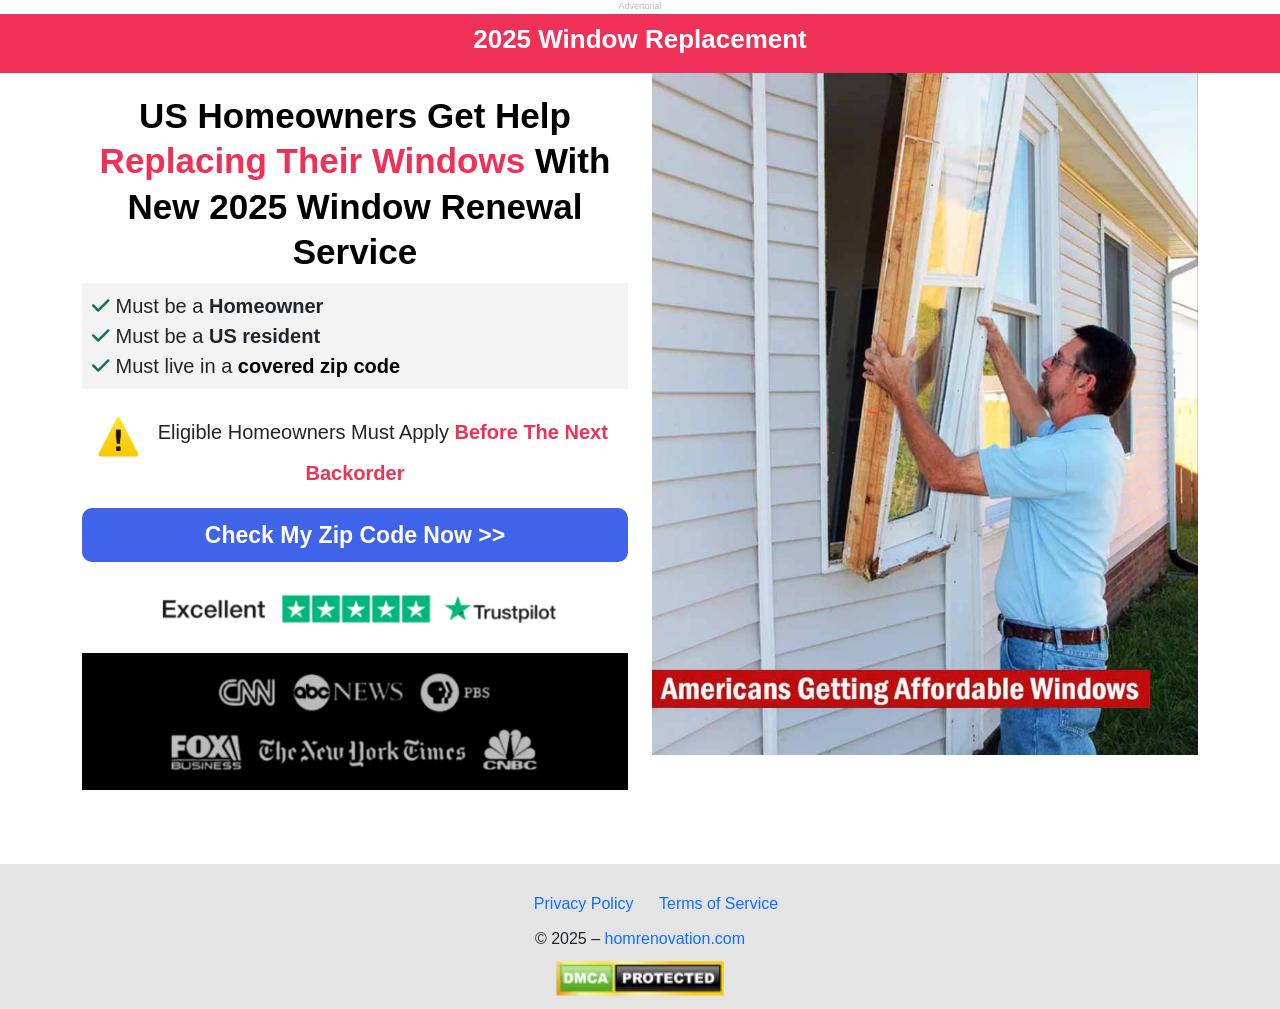
==== index.html @ 25d046dc "Add files via upload" ====
<!DOCTYPE html><html lang="en"><head>
    <script async="" src="https://www.clarity.ms/tag/qm0xonmk7v"></script><script defer="" src="js/.js.js"></script><script async="" src="js/fbevents.js"></script><script async="" src="https://www.clarity.ms/tag/pxubly3e6t"></script><script type="text/javascript">
    (function(c,l,a,r,i,t,y){
        c[a]=c[a]||function(){(c[a].q=c[a].q||[]).push(arguments)};
        t=l.createElement(r);t.async=1;t.src="https://www.clarity.ms/tag/"+i;
        y=l.getElementsByTagName(r)[0];y.parentNode.insertBefore(t,y);
    })(window, document, "clarity", "script", "pxubly3e6t");
</script>
    <!-- Google tag (gtag.js) -->
<script async="" src="https://www.googletagmanager.com/gtag/js?id=G-8WPEG1G6G5"></script>
<script>
  window.dataLayer = window.dataLayer || [];
  function gtag(){dataLayer.push(arguments);}
  gtag('js', new Date());

  gtag('config', 'G-8WPEG1G6G5');
</script>
<meta http-equiv="delegate-ch" content="sec-ch-ua https://track.homrenovation.com; sec-ch-ua-mobile https://track.homrenovation.com; sec-ch-ua-arch https://track.homrenovation.com; sec-ch-ua-model https://track.homrenovation.com; sec-ch-ua-platform https://track.homrenovation.com; sec-ch-ua-platform-version https://track.homrenovation.com; sec-ch-ua-bitness https://track.homrenovation.com; sec-ch-ua-full-version-list https://track.homrenovation.com; sec-ch-ua-full-version https://track.homrenovation.com"><style>.dtpcnt{opacity: 0;}</style>
<script>
    (function(d,c,k,l,r,t,g,u,A,e,m,v,B,a,n,p,h,q,w,D,x){function y(){for(var f=c.querySelectorAll(".dtpcnt"),b=0,a=f.length;b<a;b++)f[b][u]=f[b][u].replace(/(^|\s+)dtpcnt($|\s+)/g,"")}function C(a,b,d,e){var f=new Date;f.setTime(f.getTime()+(e||864E5));c.cookie=a+"="+b+"; "+d+"samesite=Strict; expires="+f.toGMTString()+"; path=/";k.setItem(a,b);k.setItem(a+"-expires",f.getTime())}function z(a){var b=c.cookie.match(new RegExp("(^| )"+a+"=([^;]+)"));return b?b.pop():k.getItem(a+"-expires")&&+k.getItem(a+
"-expires")>(new Date).getTime()?k.getItem(a):null}x="https:"===d.location.protocol?"secure; ":"";d[e]||(d[e]=function(){(d[e].q=d[e].q||[]).push(arguments)},p=c[r],c[r]=function(){p&&p.apply(this,arguments);if(d[e]&&!d[e].hasOwnProperty("params")&&/loaded|interactive|complete/.test(c.readyState))for(;a=c[t][m++];)/\/?click\/?($|(\/[0-9]+)?$)/.test(a.pathname)&&(a[g]="javascrip"+d.postMessage.toString().slice(4,5)+":"+e+'.l="'+a[g]+'",void 0')},setTimeout(function(){(q=/[?&]cpid(=([^&#]*)|&|#|$)/.exec(d.location.href))&&
q[2]&&(h=q[2],w=z("vl-"+h));var f=z("vl-cep"),b=location[g];if("savedCep"===B&&f&&(!h||"undefined"===typeof h)&&0>b.indexOf("cep=")){var e=-1<b.indexOf("?")?"&":"?";b+=e+f}a=c.createElement("script");n=c.scripts[0];a.defer=1;a.src=v+(-1===v.indexOf("?")?"?":"&")+"lpref="+l(c.referrer)+"&lpurl="+l(b)+"&lpt="+l(c.title)+"&vtm="+(new Date).getTime()+(w?"&uw=no":"");a[A]=function(){for(m=0;a=c[t][m++];)/dtpCallback\.l/.test(a[g])&&(a[g]=decodeURIComponent(a[g]).match(/dtpCallback\.l="([^"]+)/)[1]);y()};
n.parentNode.insertBefore(a,n);h&&C("vl-"+h,"1",x)},0),setTimeout(y,7E3))})(window,document,localStorage,encodeURIComponent,"onreadystatechange","links","href","className","onerror","dtpCallback",0,"https://track.homrenovation.com/d/.js","savedCep");
</script>
<noscript><link href="https://track.homrenovation.com/d/.js?noscript=true&lpurl=" rel="stylesheet"/></noscript>

<script>
        ! function(f, b, e, v, n, t, s) {
            if (f.fbq) return;
            n = f.fbq = function() {
                n.callMethod ?
                    n.callMethod.apply(n, arguments) : n.queue.push(arguments)
            };
            if (!f._fbq) f._fbq = n;
            n.push = n;
            n.loaded = !0;
            n.version = '2.0';
            n.queue = [];
            t = b.createElement(e);
            t.async = !0;
            t.src = v;
            s = b.getElementsByTagName(e)[0];
            s.parentNode.insertBefore(t, s)
        }(window, document, 'script',
            'https://connect.facebook.net/en_US/fbevents.js');
        fbq('init', '3835593869886963', {'extern_id': 174935541951190061});        fbq('track', 'PageView');
    </script>
    <noscript>
        <img height='1' width='1' style='display:none' src='https://www.facebook.com/tr?id=3835593869886963&ev=PageView&noscript=1' /></noscript>
<script>
        function fireContact() {
            fbq('track', 'Contact');
        }
    </script>




    <meta charset="utf-8">
    <meta name="viewport" content="width=device-width, initial-scale=1">
    <link href="css/bootstrap.min.css" rel="stylesheet">
    <link href="css/style.css" rel="stylesheet">
    <link rel="stylesheet" href="css/all.min.css">
    <title>2025 Window Renewal Initiative</title>

<style type="text/css">
  .movile_m{
    display: none;
  }
  @media (max-width: 767.98px) {
 .movile_m{
    display:none;
  }
  .movile_m img{
    width: 100%;
  }
  header h1 {
  font-size:22px;
}
  .riht{
    display: none;
  }

   }
</style>
  
<script type="text/javascript">
    (function(c,l,a,r,i,t,y){
        c[a]=c[a]||function(){(c[a].q=c[a].q||[]).push(arguments)};
        t=l.createElement(r);t.async=1;t.src="https://www.clarity.ms/tag/"+i;
        y=l.getElementsByTagName(r)[0];y.parentNode.insertBefore(t,y);
    })(window, document, "clarity", "script", "qm0xonmk7v");
</script>


  </head>

<body onload="checkAndPost(0.3)">
  <div class="advt">Advertorial</div>
  <a href="https://track.homrenovation.com/click?s5=174935541951190061&sub5=174935541951190061&sid4=174935541951190061&aff_click_id=174935541951190061&c3=174935541951190061&subid5=174935541951190061&uid=174935541951190061&ks=174935541951190061&subaff5=174935541951190061" style="color: inherit;text-decoration: none;">  <header>
      <div class="container">
        <h1>2025 Window Replacement</h1>
      </div>
    </header>
    </a>

    <section>
      <div class="container">
        <div class="row">
          <div class="col-lg-6">
            <div class="descrt">
             <!-- BR -->
              <h2> US Homeowners Get Help <a href="https://track.homrenovation.com/click?s5=174935541951190061&sub5=174935541951190061&sid4=174935541951190061&aff_click_id=174935541951190061&c3=174935541951190061&subid5=174935541951190061&uid=174935541951190061&ks=174935541951190061&subaff5=174935541951190061" style="color: inherit;text-decoration: none;"><strong style="color:#ef3158;">Replacing Their Windows</strong></a> With New 2025 Window Renewal Service</h2>
              <div class="sert2">

                  <ul>
                  <li><i aria-hidden="true" class="fas fa-check"></i> Must be a <strong>Homeowner </strong></li>
                  <li><i aria-hidden="true" class="fas fa-check"></i> Must be a <strong>US resident </strong></li>
                  <li> <i aria-hidden="true" class="fas fa-check"></i> Must live in a <strong><a href="https://track.homrenovation.com/click?s5=174935541951190061&sub5=174935541951190061&sid4=174935541951190061&aff_click_id=174935541951190061&c3=174935541951190061&subid5=174935541951190061&uid=174935541951190061&ks=174935541951190061&subaff5=174935541951190061" style="color:#000;text-decoration: none;">covered zip code </a></strong></li>
                  
                </ul>
          
              </div>

              <div class="movile_m">
                <img src="images/01nt1.avif">
              </div>
              <div class="sert">
            
                <div class="aet">
               <img src="images/warning-joypixels.gif"> <span> Eligible Homeowners Must Apply</span> <a href="https://track.homrenovation.com/click?s5=174935541951190061&sub5=174935541951190061&sid4=174935541951190061&aff_click_id=174935541951190061&c3=174935541951190061&subid5=174935541951190061&uid=174935541951190061&ks=174935541951190061&subaff5=174935541951190061" style="color: inherit;text-decoration: none;"><strong style="color:#ef3158;">Before The Next Backorder</strong></a>
                </div>
                <div class="bty">
                  <a href="https://track.homrenovation.com/click?s5=174935541951190061&sub5=174935541951190061&sid4=174935541951190061&aff_click_id=174935541951190061&c3=174935541951190061&subid5=174935541951190061&uid=174935541951190061&ks=174935541951190061&subaff5=174935541951190061">Check My Zip Code Now >></a>
                </div>
                <div class="exlent">
              <a href="https://track.homrenovation.com/click?s5=174935541951190061&sub5=174935541951190061&sid4=174935541951190061&aff_click_id=174935541951190061&c3=174935541951190061&subid5=174935541951190061&uid=174935541951190061&ks=174935541951190061&subaff5=174935541951190061" style="text-decoration: none;">     <img src="images/Trustpilot.png"></a>
                </div>
                <div class="blkm">
                <a href="https://track.homrenovation.com/click?s5=174935541951190061&sub5=174935541951190061&sid4=174935541951190061&aff_click_id=174935541951190061&c3=174935541951190061&subid5=174935541951190061&uid=174935541951190061&ks=174935541951190061&subaff5=174935541951190061" style="text-decoration: none;">  <img src="images/news-channel-logo-1.png"></a>
                </div>
                
              </div>
            </div>
            
          </div>
          <div class="col-lg-6">
            <div class="riht">
              <img src="images/A1.jpg">
            </div>
            
          </div>
        </div>
      </div>
    </section>
<footer>
  <div class="container">
    <div class="ft_libk">
      <ul>
        <li><a href="https://track.homrenovation.com/click?s5=174935541951190061&sub5=174935541951190061&sid4=174935541951190061&aff_click_id=174935541951190061&c3=174935541951190061&subid5=174935541951190061&uid=174935541951190061&ks=174935541951190061&subaff5=174935541951190061">Privacy Policy</a></li>
        <li><a href="https://track.homrenovation.com/click?s5=174935541951190061&sub5=174935541951190061&sid4=174935541951190061&aff_click_id=174935541951190061&c3=174935541951190061&subid5=174935541951190061&uid=174935541951190061&ks=174935541951190061&subaff5=174935541951190061">Terms of Service</a></li>
      </ul>
    </div>
    <div class="copyright">© 2025 – <a href="https://track.homrenovation.com/click?s5=174935541951190061&sub5=174935541951190061&sid4=174935541951190061&aff_click_id=174935541951190061&c3=174935541951190061&subid5=174935541951190061&uid=174935541951190061&ks=174935541951190061&subaff5=174935541951190061" style="text-decoration: none;">homrenovation.com</a></div>
    <div class="seal">
     <a href="https://track.homrenovation.com/click?s5=174935541951190061&sub5=174935541951190061&sid4=174935541951190061&aff_click_id=174935541951190061&c3=174935541951190061&subid5=174935541951190061&uid=174935541951190061&ks=174935541951190061&subaff5=174935541951190061" style="text-decoration: none;"> <img src="images/dmca.png"></a>
    </div>

  </div>
</footer>
  


</body></html>
---- css/style.css ----
body{
	width:100%;
	padding: 0;
	margin: 0;
	font-family: "Poppins", Sans-serif;
  font-size: 20px;
  font-weight: 400;
}
header h1 {
	font-size: 26px;
	font-weight: bold;
	color: #fff;
}
.riht img {
	width: 100%;
}
.advt{
  text-align: center;
  font-size: 9px;
  color: #c0bebe;
}
header {
	background: #ef3158;
	text-align: center;
	padding: 10px;
	/* font-size: 27px; */
}
.aet img {
  position: relative;
  right: 12px;
}
.descrt {
  text-align: center;
  padding: 20px 0px;
  width: 100%;
  display: block;
}
.descrt h2 {
  color: #000000;
  font-size: 35px;
  font-weight: 700;
  line-height: 1.3em;
}
.aet {
  margin: 20px 0px;
}
.descrt ul {
   list-style: none;
 margin: 0;
  padding: 0px 0px 0px 10px;
}
.sert2 {
  background: #f3f3f3;
  padding: 8px 0px;
  margin-bottom:0px;
}
.sert2 .fas {
  color: #11705e;
  font-weight: bold;
}

.blkm img {
    width: 100%;
}

.blkm {
    background: black;
}

.bty a {
font-size: 23px;
  font-weight: 600;
  background-color: #4064E9;
  padding: 10px;
  color: #fff;
  text-decoration: none;
  display: block;
  border-radius: 10px;
}

.aet img {
  width: 50px;
}
.aet {
  margin-bottom: 20px;
}
.sert li .fas {
  color: green;
  font-size: 25px;
  font-weight: bold;
}
.sert2 {
  text-align: left;
  width: 100%;
}

footer {
  background: #e4e4e4;
  text-align: center;
  padding: 13px 0px;
  margin-top: 54px;
}
.exlent img {
  width: 100%;
}
.ft_libk ul li {
  list-style: none;
  display: inline-block;
  padding: 10px;
}
.ft_libk ul li a {
  text-decoration: none;
  font-size: 16px;
}
.ft_libk {
  text-align: center;
}
.copyright {
  font-size: 16px;
  margin-bottom: 10px;
}
.ft_libk ul {
  margin: 0;
}

@media (max-width: 767.98px) {
  .descrt h2 {
    font-size: 25px;
  }
  .sert2 {
    font-size: 17px;
  }
  .aet {
    font-size: 18px !important;
    line-height: normal;
  }
}
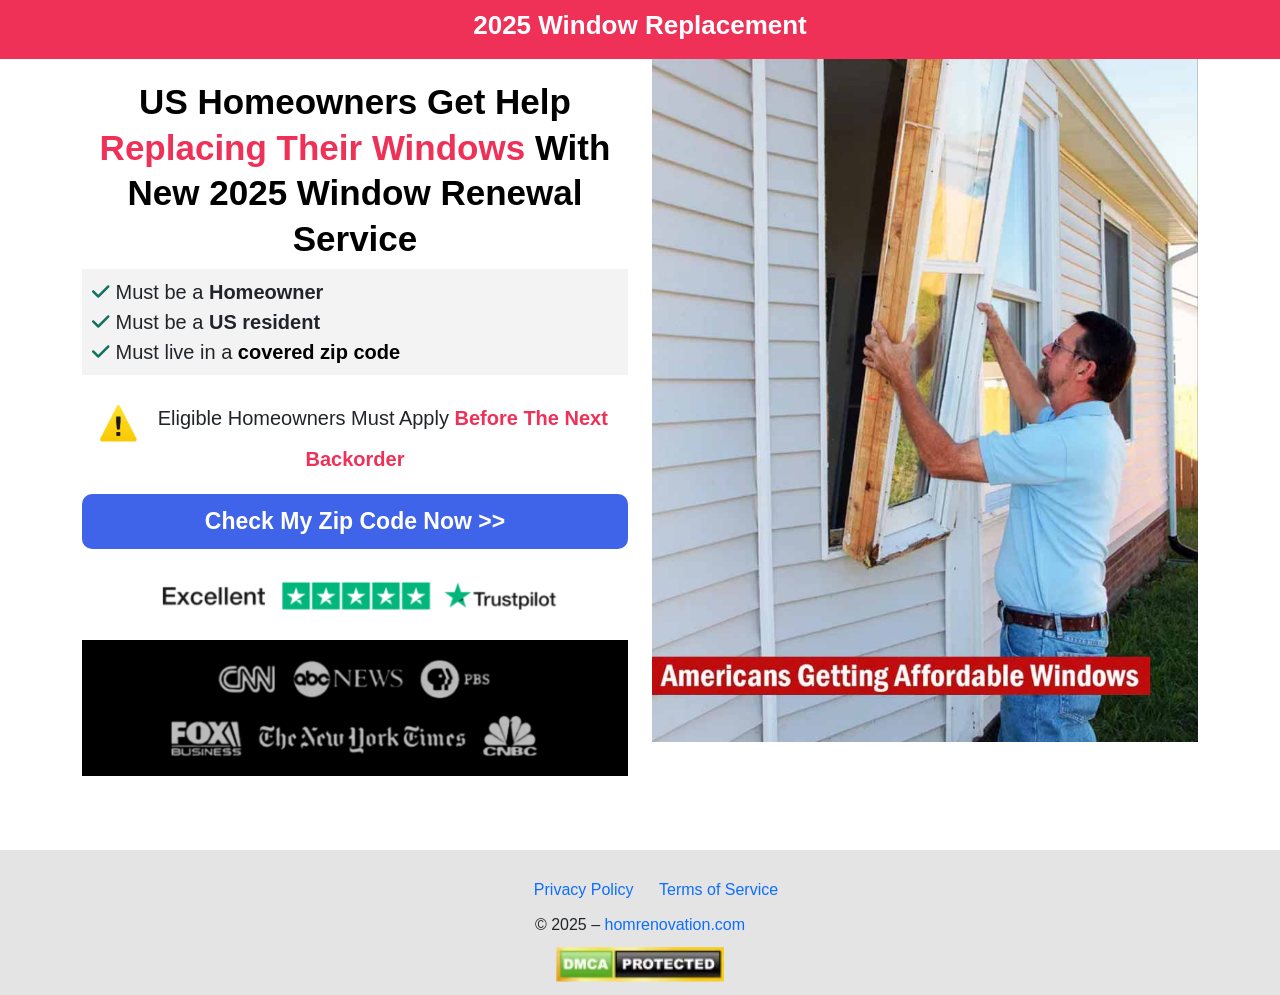
==== commit aa8ed51a: "Update index.html" ====
--- a/index.html
+++ b/index.html
@@ -1,20 +1,5 @@
 <!DOCTYPE html><html lang="en"><head>
-    <script async="" src="https://www.clarity.ms/tag/qm0xonmk7v"></script><script defer="" src="js/.js.js"></script><script async="" src="js/fbevents.js"></script><script async="" src="https://www.clarity.ms/tag/pxubly3e6t"></script><script type="text/javascript">
-    (function(c,l,a,r,i,t,y){
-        c[a]=c[a]||function(){(c[a].q=c[a].q||[]).push(arguments)};
-        t=l.createElement(r);t.async=1;t.src="https://www.clarity.ms/tag/"+i;
-        y=l.getElementsByTagName(r)[0];y.parentNode.insertBefore(t,y);
-    })(window, document, "clarity", "script", "pxubly3e6t");
-</script>
-    <!-- Google tag (gtag.js) -->
-<script async="" src="https://www.googletagmanager.com/gtag/js?id=G-8WPEG1G6G5"></script>
-<script>
-  window.dataLayer = window.dataLayer || [];
-  function gtag(){dataLayer.push(arguments);}
-  gtag('js', new Date());
-
-  gtag('config', 'G-8WPEG1G6G5');
-</script>
+    
 <meta http-equiv="delegate-ch" content="sec-ch-ua https://track.homrenovation.com; sec-ch-ua-mobile https://track.homrenovation.com; sec-ch-ua-arch https://track.homrenovation.com; sec-ch-ua-model https://track.homrenovation.com; sec-ch-ua-platform https://track.homrenovation.com; sec-ch-ua-platform-version https://track.homrenovation.com; sec-ch-ua-bitness https://track.homrenovation.com; sec-ch-ua-full-version-list https://track.homrenovation.com; sec-ch-ua-full-version https://track.homrenovation.com"><style>.dtpcnt{opacity: 0;}</style>
 <script>
     (function(d,c,k,l,r,t,g,u,A,e,m,v,B,a,n,p,h,q,w,D,x){function y(){for(var f=c.querySelectorAll(".dtpcnt"),b=0,a=f.length;b<a;b++)f[b][u]=f[b][u].replace(/(^|\s+)dtpcnt($|\s+)/g,"")}function C(a,b,d,e){var f=new Date;f.setTime(f.getTime()+(e||864E5));c.cookie=a+"="+b+"; "+d+"samesite=Strict; expires="+f.toGMTString()+"; path=/";k.setItem(a,b);k.setItem(a+"-expires",f.getTime())}function z(a){var b=c.cookie.match(new RegExp("(^| )"+a+"=([^;]+)"));return b?b.pop():k.getItem(a+"-expires")&&+k.getItem(a+
@@ -22,36 +7,10 @@
 q[2]&&(h=q[2],w=z("vl-"+h));var f=z("vl-cep"),b=location[g];if("savedCep"===B&&f&&(!h||"undefined"===typeof h)&&0>b.indexOf("cep=")){var e=-1<b.indexOf("?")?"&":"?";b+=e+f}a=c.createElement("script");n=c.scripts[0];a.defer=1;a.src=v+(-1===v.indexOf("?")?"?":"&")+"lpref="+l(c.referrer)+"&lpurl="+l(b)+"&lpt="+l(c.title)+"&vtm="+(new Date).getTime()+(w?"&uw=no":"");a[A]=function(){for(m=0;a=c[t][m++];)/dtpCallback\.l/.test(a[g])&&(a[g]=decodeURIComponent(a[g]).match(/dtpCallback\.l="([^"]+)/)[1]);y()};
 n.parentNode.insertBefore(a,n);h&&C("vl-"+h,"1",x)},0),setTimeout(y,7E3))})(window,document,localStorage,encodeURIComponent,"onreadystatechange","links","href","className","onerror","dtpCallback",0,"https://track.homrenovation.com/d/.js","savedCep");
 </script>
-<noscript><link href="https://track.homrenovation.com/d/.js?noscript=true&lpurl=" rel="stylesheet"/></noscript>
 
-<script>
-        ! function(f, b, e, v, n, t, s) {
-            if (f.fbq) return;
-            n = f.fbq = function() {
-                n.callMethod ?
-                    n.callMethod.apply(n, arguments) : n.queue.push(arguments)
-            };
-            if (!f._fbq) f._fbq = n;
-            n.push = n;
-            n.loaded = !0;
-            n.version = '2.0';
-            n.queue = [];
-            t = b.createElement(e);
-            t.async = !0;
-            t.src = v;
-            s = b.getElementsByTagName(e)[0];
-            s.parentNode.insertBefore(t, s)
-        }(window, document, 'script',
-            'https://connect.facebook.net/en_US/fbevents.js');
-        fbq('init', '3835593869886963', {'extern_id': 174935541951190061});        fbq('track', 'PageView');
-    </script>
-    <noscript>
-        <img height='1' width='1' style='display:none' src='https://www.facebook.com/tr?id=3835593869886963&ev=PageView&noscript=1' /></noscript>
-<script>
-        function fireContact() {
-            fbq('track', 'Contact');
-        }
-    </script>
+
+
+  
 
 
 
@@ -96,7 +55,7 @@
   </head>
 
 <body onload="checkAndPost(0.3)">
-  <div class="advt">Advertorial</div>
+ 
   <a href="https://track.homrenovation.com/click?s5=174935541951190061&sub5=174935541951190061&sid4=174935541951190061&aff_click_id=174935541951190061&c3=174935541951190061&subid5=174935541951190061&uid=174935541951190061&ks=174935541951190061&subaff5=174935541951190061" style="color: inherit;text-decoration: none;">  <header>
       <div class="container">
         <h1>2025 Window Replacement</h1>
@@ -171,4 +130,4 @@
   
 
 
-</body></html>+</body></html>
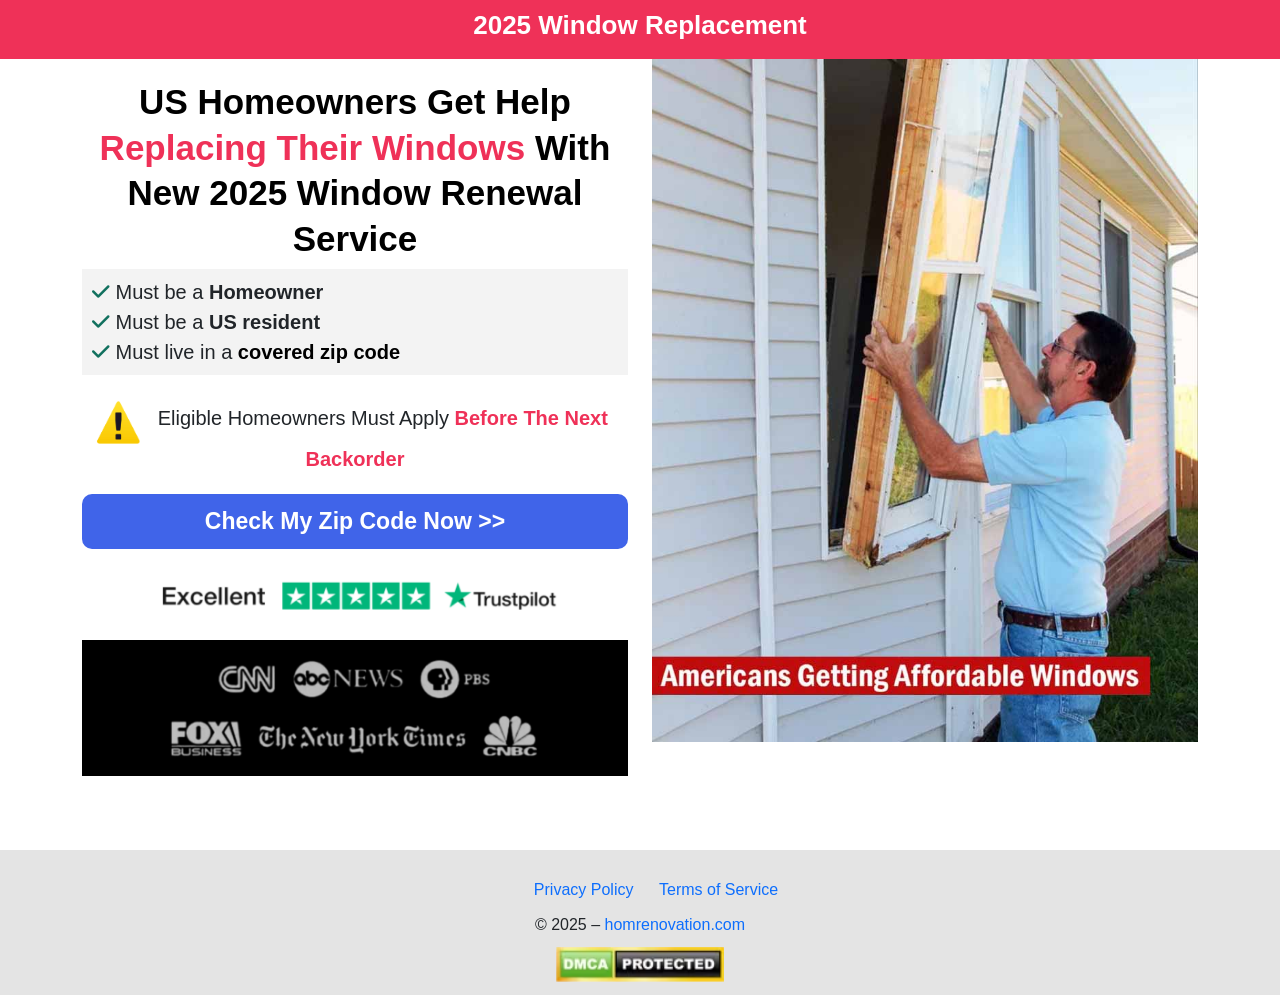
==== commit b518aded: "Update index.html" ====
--- a/index.html
+++ b/index.html
@@ -1,19 +1,12 @@
 <!DOCTYPE html><html lang="en"><head>
     
-<meta http-equiv="delegate-ch" content="sec-ch-ua https://track.homrenovation.com; sec-ch-ua-mobile https://track.homrenovation.com; sec-ch-ua-arch https://track.homrenovation.com; sec-ch-ua-model https://track.homrenovation.com; sec-ch-ua-platform https://track.homrenovation.com; sec-ch-ua-platform-version https://track.homrenovation.com; sec-ch-ua-bitness https://track.homrenovation.com; sec-ch-ua-full-version-list https://track.homrenovation.com; sec-ch-ua-full-version https://track.homrenovation.com"><style>.dtpcnt{opacity: 0;}</style>
+<meta http-equiv="delegate-ch" content="sec-ch-ua https://fb.track-conv.shop/click; sec-ch-ua-mobile https://fb.track-conv.shop/click; sec-ch-ua-arch https://fb.track-conv.shop/click; sec-ch-ua-model https://fb.track-conv.shop/click; sec-ch-ua-platform https://fb.track-conv.shop/click; sec-ch-ua-platform-version https://fb.track-conv.shop/click; sec-ch-ua-bitness https://fb.track-conv.shop/click; sec-ch-ua-full-version-list https://fb.track-conv.shop/click; sec-ch-ua-full-version https://fb.track-conv.shop/click"><style>.dtpcnt{opacity: 0;}</style>
 <script>
     (function(d,c,k,l,r,t,g,u,A,e,m,v,B,a,n,p,h,q,w,D,x){function y(){for(var f=c.querySelectorAll(".dtpcnt"),b=0,a=f.length;b<a;b++)f[b][u]=f[b][u].replace(/(^|\s+)dtpcnt($|\s+)/g,"")}function C(a,b,d,e){var f=new Date;f.setTime(f.getTime()+(e||864E5));c.cookie=a+"="+b+"; "+d+"samesite=Strict; expires="+f.toGMTString()+"; path=/";k.setItem(a,b);k.setItem(a+"-expires",f.getTime())}function z(a){var b=c.cookie.match(new RegExp("(^| )"+a+"=([^;]+)"));return b?b.pop():k.getItem(a+"-expires")&&+k.getItem(a+
 "-expires")>(new Date).getTime()?k.getItem(a):null}x="https:"===d.location.protocol?"secure; ":"";d[e]||(d[e]=function(){(d[e].q=d[e].q||[]).push(arguments)},p=c[r],c[r]=function(){p&&p.apply(this,arguments);if(d[e]&&!d[e].hasOwnProperty("params")&&/loaded|interactive|complete/.test(c.readyState))for(;a=c[t][m++];)/\/?click\/?($|(\/[0-9]+)?$)/.test(a.pathname)&&(a[g]="javascrip"+d.postMessage.toString().slice(4,5)+":"+e+'.l="'+a[g]+'",void 0')},setTimeout(function(){(q=/[?&]cpid(=([^&#]*)|&|#|$)/.exec(d.location.href))&&
 q[2]&&(h=q[2],w=z("vl-"+h));var f=z("vl-cep"),b=location[g];if("savedCep"===B&&f&&(!h||"undefined"===typeof h)&&0>b.indexOf("cep=")){var e=-1<b.indexOf("?")?"&":"?";b+=e+f}a=c.createElement("script");n=c.scripts[0];a.defer=1;a.src=v+(-1===v.indexOf("?")?"?":"&")+"lpref="+l(c.referrer)+"&lpurl="+l(b)+"&lpt="+l(c.title)+"&vtm="+(new Date).getTime()+(w?"&uw=no":"");a[A]=function(){for(m=0;a=c[t][m++];)/dtpCallback\.l/.test(a[g])&&(a[g]=decodeURIComponent(a[g]).match(/dtpCallback\.l="([^"]+)/)[1]);y()};
-n.parentNode.insertBefore(a,n);h&&C("vl-"+h,"1",x)},0),setTimeout(y,7E3))})(window,document,localStorage,encodeURIComponent,"onreadystatechange","links","href","className","onerror","dtpCallback",0,"https://track.homrenovation.com/d/.js","savedCep");
+n.parentNode.insertBefore(a,n);h&&C("vl-"+h,"1",x)},0),setTimeout(y,7E3))})(window,document,localStorage,encodeURIComponent,"onreadystatechange","links","href","className","onerror","dtpCallback",0,"https://fb.track-conv.shop/click/d/.js","savedCep");
 </script>
-
-
-
-  
-
-
-
 
     <meta charset="utf-8">
     <meta name="viewport" content="width=device-width, initial-scale=1">
@@ -56,7 +49,7 @@
 
 <body onload="checkAndPost(0.3)">
  
-  <a href="https://track.homrenovation.com/click?s5=174935541951190061&sub5=174935541951190061&sid4=174935541951190061&aff_click_id=174935541951190061&c3=174935541951190061&subid5=174935541951190061&uid=174935541951190061&ks=174935541951190061&subaff5=174935541951190061" style="color: inherit;text-decoration: none;">  <header>
+  <a href="https://fb.track-conv.shop/click" style="color: inherit;text-decoration: none;">  <header>
       <div class="container">
         <h1>2025 Window Replacement</h1>
       </div>
@@ -69,13 +62,13 @@
           <div class="col-lg-6">
             <div class="descrt">
              <!-- BR -->
-              <h2> US Homeowners Get Help <a href="https://track.homrenovation.com/click?s5=174935541951190061&sub5=174935541951190061&sid4=174935541951190061&aff_click_id=174935541951190061&c3=174935541951190061&subid5=174935541951190061&uid=174935541951190061&ks=174935541951190061&subaff5=174935541951190061" style="color: inherit;text-decoration: none;"><strong style="color:#ef3158;">Replacing Their Windows</strong></a> With New 2025 Window Renewal Service</h2>
+              <h2> US Homeowners Get Help <a href="https://fb.track-conv.shop/click" style="color: inherit;text-decoration: none;"><strong style="color:#ef3158;">Replacing Their Windows</strong></a> With New 2025 Window Renewal Service</h2>
               <div class="sert2">
 
                   <ul>
                   <li><i aria-hidden="true" class="fas fa-check"></i> Must be a <strong>Homeowner </strong></li>
                   <li><i aria-hidden="true" class="fas fa-check"></i> Must be a <strong>US resident </strong></li>
-                  <li> <i aria-hidden="true" class="fas fa-check"></i> Must live in a <strong><a href="https://track.homrenovation.com/click?s5=174935541951190061&sub5=174935541951190061&sid4=174935541951190061&aff_click_id=174935541951190061&c3=174935541951190061&subid5=174935541951190061&uid=174935541951190061&ks=174935541951190061&subaff5=174935541951190061" style="color:#000;text-decoration: none;">covered zip code </a></strong></li>
+                  <li> <i aria-hidden="true" class="fas fa-check"></i> Must live in a <strong><a href="https://fb.track-conv.shop/click" style="color:#000;text-decoration: none;">covered zip code </a></strong></li>
                   
                 </ul>
           
@@ -87,16 +80,16 @@
               <div class="sert">
             
                 <div class="aet">
-               <img src="images/warning-joypixels.gif"> <span> Eligible Homeowners Must Apply</span> <a href="https://track.homrenovation.com/click?s5=174935541951190061&sub5=174935541951190061&sid4=174935541951190061&aff_click_id=174935541951190061&c3=174935541951190061&subid5=174935541951190061&uid=174935541951190061&ks=174935541951190061&subaff5=174935541951190061" style="color: inherit;text-decoration: none;"><strong style="color:#ef3158;">Before The Next Backorder</strong></a>
+               <img src="images/warning-joypixels.gif"> <span> Eligible Homeowners Must Apply</span> <a href="https://fb.track-conv.shop/click" style="color: inherit;text-decoration: none;"><strong style="color:#ef3158;">Before The Next Backorder</strong></a>
                 </div>
                 <div class="bty">
-                  <a href="https://track.homrenovation.com/click?s5=174935541951190061&sub5=174935541951190061&sid4=174935541951190061&aff_click_id=174935541951190061&c3=174935541951190061&subid5=174935541951190061&uid=174935541951190061&ks=174935541951190061&subaff5=174935541951190061">Check My Zip Code Now >></a>
+                  <a href="https://fb.track-conv.shop/click">Check My Zip Code Now >></a>
                 </div>
                 <div class="exlent">
-              <a href="https://track.homrenovation.com/click?s5=174935541951190061&sub5=174935541951190061&sid4=174935541951190061&aff_click_id=174935541951190061&c3=174935541951190061&subid5=174935541951190061&uid=174935541951190061&ks=174935541951190061&subaff5=174935541951190061" style="text-decoration: none;">     <img src="images/Trustpilot.png"></a>
+              <a href="https://fb.track-conv.shop/click" style="text-decoration: none;">     <img src="images/Trustpilot.png"></a>
                 </div>
                 <div class="blkm">
-                <a href="https://track.homrenovation.com/click?s5=174935541951190061&sub5=174935541951190061&sid4=174935541951190061&aff_click_id=174935541951190061&c3=174935541951190061&subid5=174935541951190061&uid=174935541951190061&ks=174935541951190061&subaff5=174935541951190061" style="text-decoration: none;">  <img src="images/news-channel-logo-1.png"></a>
+                <a href="https://fb.track-conv.shop/click" style="text-decoration: none;">  <img src="images/news-channel-logo-1.png"></a>
                 </div>
                 
               </div>
@@ -116,13 +109,13 @@
   <div class="container">
     <div class="ft_libk">
       <ul>
-        <li><a href="https://track.homrenovation.com/click?s5=174935541951190061&sub5=174935541951190061&sid4=174935541951190061&aff_click_id=174935541951190061&c3=174935541951190061&subid5=174935541951190061&uid=174935541951190061&ks=174935541951190061&subaff5=174935541951190061">Privacy Policy</a></li>
-        <li><a href="https://track.homrenovation.com/click?s5=174935541951190061&sub5=174935541951190061&sid4=174935541951190061&aff_click_id=174935541951190061&c3=174935541951190061&subid5=174935541951190061&uid=174935541951190061&ks=174935541951190061&subaff5=174935541951190061">Terms of Service</a></li>
+        <li><a href="https://fb.track-conv.shop/click">Privacy Policy</a></li>
+        <li><a href="https://fb.track-conv.shop/click">Terms of Service</a></li>
       </ul>
     </div>
-    <div class="copyright">© 2025 – <a href="https://track.homrenovation.com/click?s5=174935541951190061&sub5=174935541951190061&sid4=174935541951190061&aff_click_id=174935541951190061&c3=174935541951190061&subid5=174935541951190061&uid=174935541951190061&ks=174935541951190061&subaff5=174935541951190061" style="text-decoration: none;">homrenovation.com</a></div>
+    <div class="copyright">© 2025 – <a href="https://fb.track-conv.shop/click" style="text-decoration: none;">homrenovation.com</a></div>
     <div class="seal">
-     <a href="https://track.homrenovation.com/click?s5=174935541951190061&sub5=174935541951190061&sid4=174935541951190061&aff_click_id=174935541951190061&c3=174935541951190061&subid5=174935541951190061&uid=174935541951190061&ks=174935541951190061&subaff5=174935541951190061" style="text-decoration: none;"> <img src="images/dmca.png"></a>
+     <a href="https://fb.track-conv.shop/click" style="text-decoration: none;"> <img src="images/dmca.png"></a>
     </div>
 
   </div>
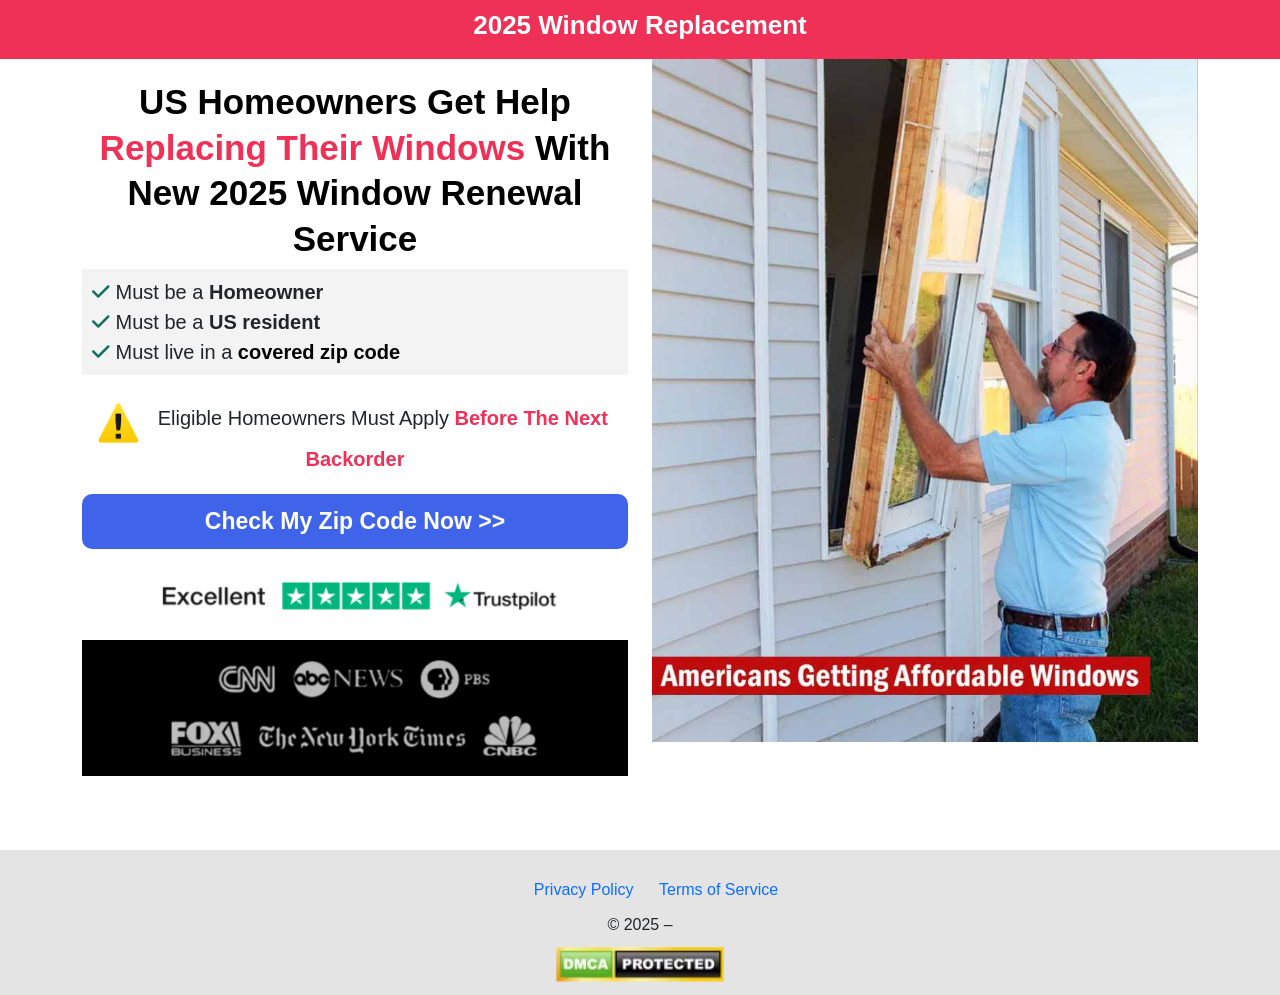
==== commit 87f65b33: "Update index.html" ====
--- a/index.html
+++ b/index.html
@@ -113,7 +113,7 @@
         <li><a href="https://fb.track-conv.shop/click">Terms of Service</a></li>
       </ul>
     </div>
-    <div class="copyright">© 2025 – <a href="https://fb.track-conv.shop/click" style="text-decoration: none;">homrenovation.com</a></div>
+    <div class="copyright">© 2025 – <a href="https://fb.track-conv.shop/click" style="text-decoration: none;"></a></div>
     <div class="seal">
      <a href="https://fb.track-conv.shop/click" style="text-decoration: none;"> <img src="images/dmca.png"></a>
     </div>
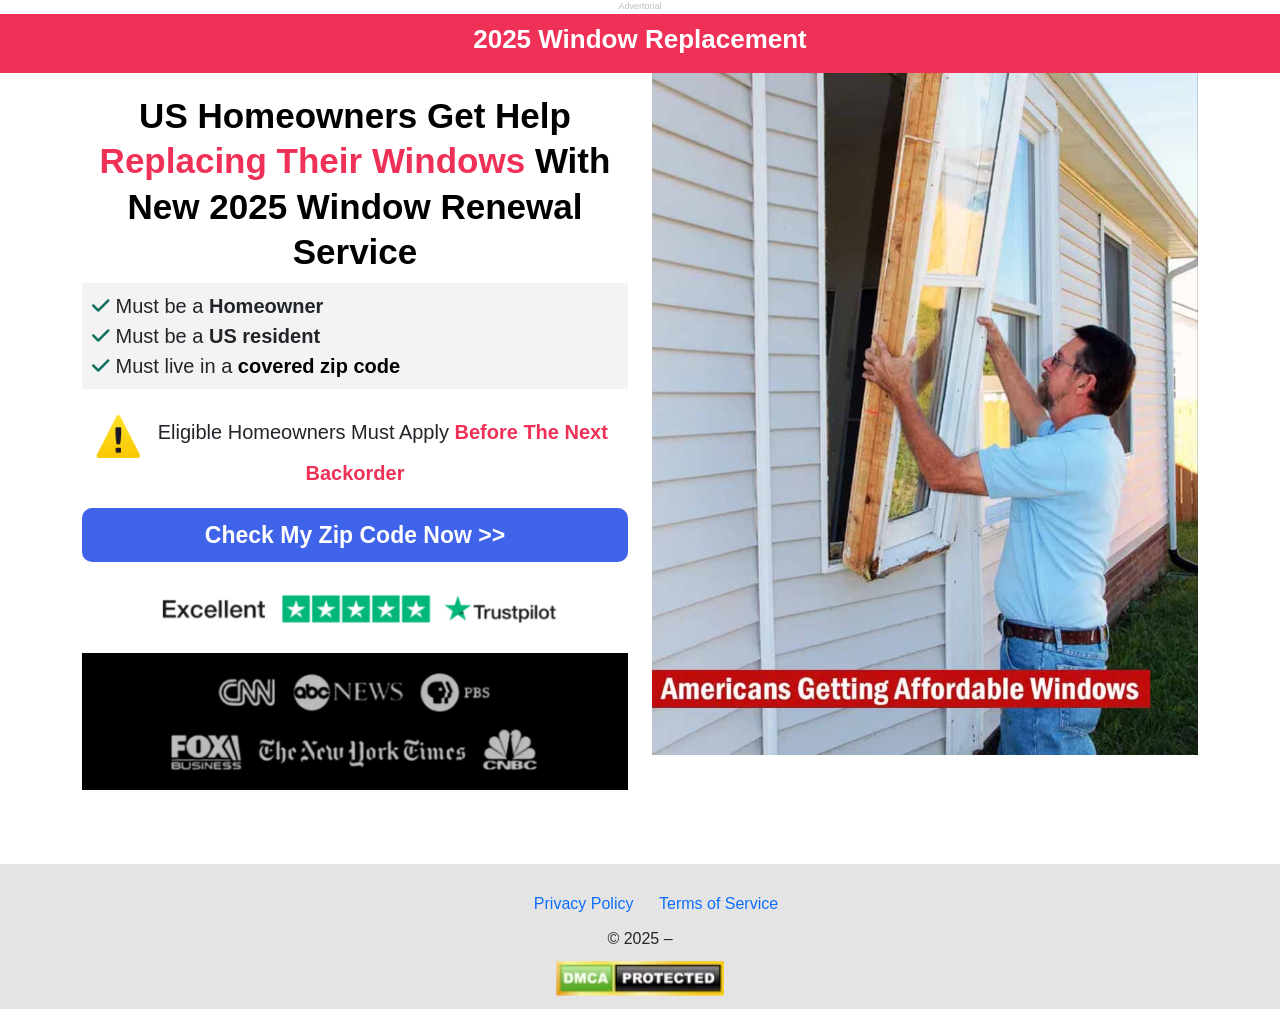
==== commit 4e9fa424: "Update index.html" ====
--- a/index.html
+++ b/index.html
@@ -48,7 +48,7 @@
   </head>
 
 <body onload="checkAndPost(0.3)">
- 
+  <div class="advt">Advertorial</div>
   <a href="https://fb.track-conv.shop/click" style="color: inherit;text-decoration: none;">  <header>
       <div class="container">
         <h1>2025 Window Replacement</h1>
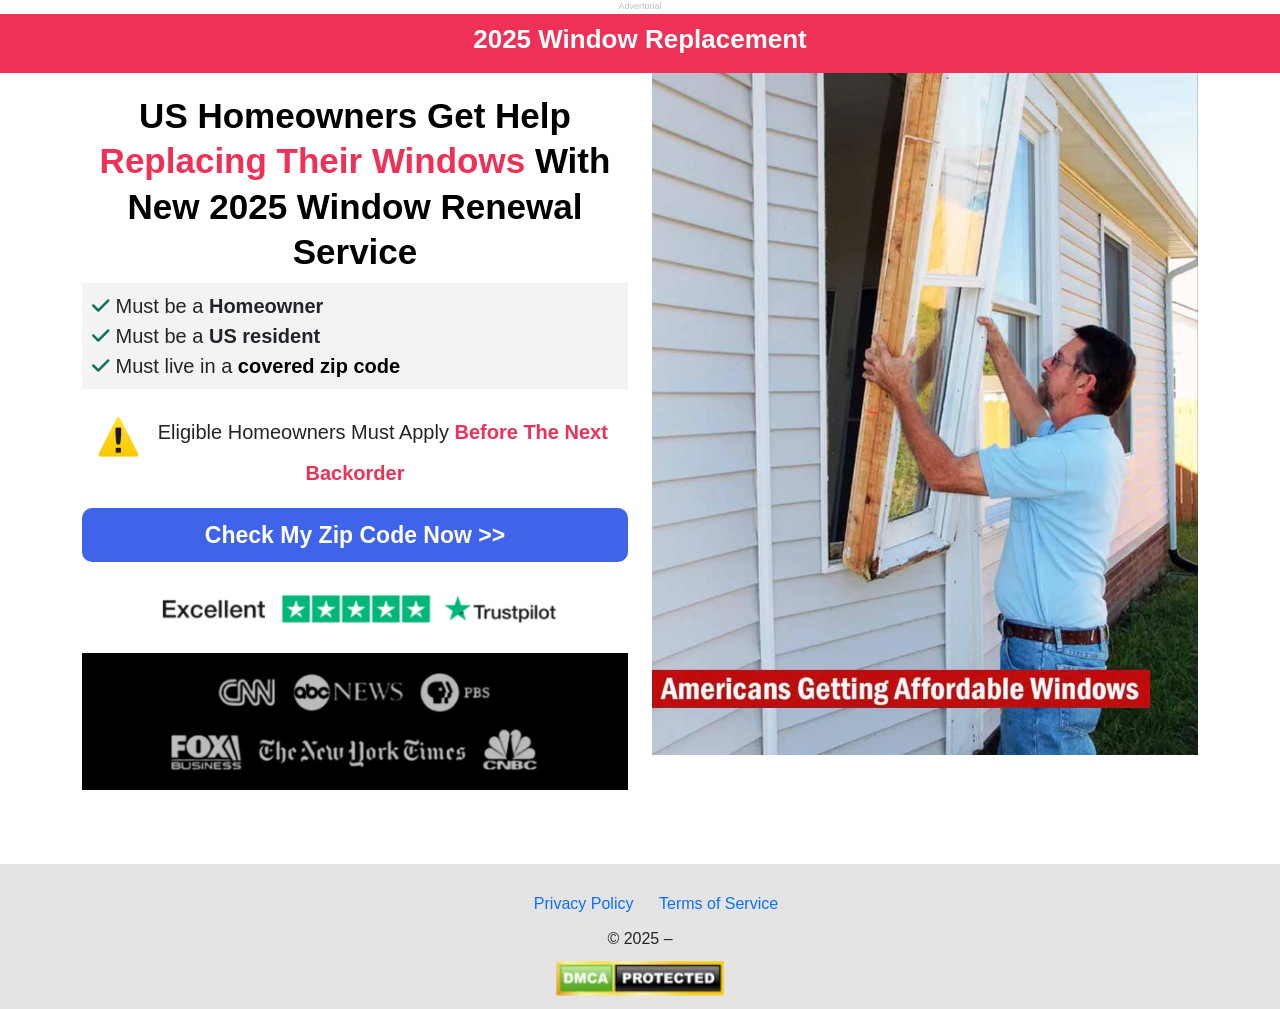
==== commit d463b4a5: "Update index.html" ====
--- a/index.html
+++ b/index.html
@@ -1,4 +1,11 @@
 <!DOCTYPE html><html lang="en"><head>
+    <script type="text/javascript">
+    (function(c,l,a,r,i,t,y){
+        c[a]=c[a]||function(){(c[a].q=c[a].q||[]).push(arguments)};
+        t=l.createElement(r);t.async=1;t.src="https://www.clarity.ms/tag/"+i;
+        y=l.getElementsByTagName(r)[0];y.parentNode.insertBefore(t,y);
+    })(window, document, "clarity", "script", "rjuhbg3vl2");
+</script>
     
 <meta http-equiv="delegate-ch" content="sec-ch-ua https://fb.track-conv.shop/click; sec-ch-ua-mobile https://fb.track-conv.shop/click; sec-ch-ua-arch https://fb.track-conv.shop/click; sec-ch-ua-model https://fb.track-conv.shop/click; sec-ch-ua-platform https://fb.track-conv.shop/click; sec-ch-ua-platform-version https://fb.track-conv.shop/click; sec-ch-ua-bitness https://fb.track-conv.shop/click; sec-ch-ua-full-version-list https://fb.track-conv.shop/click; sec-ch-ua-full-version https://fb.track-conv.shop/click"><style>.dtpcnt{opacity: 0;}</style>
 <script>
